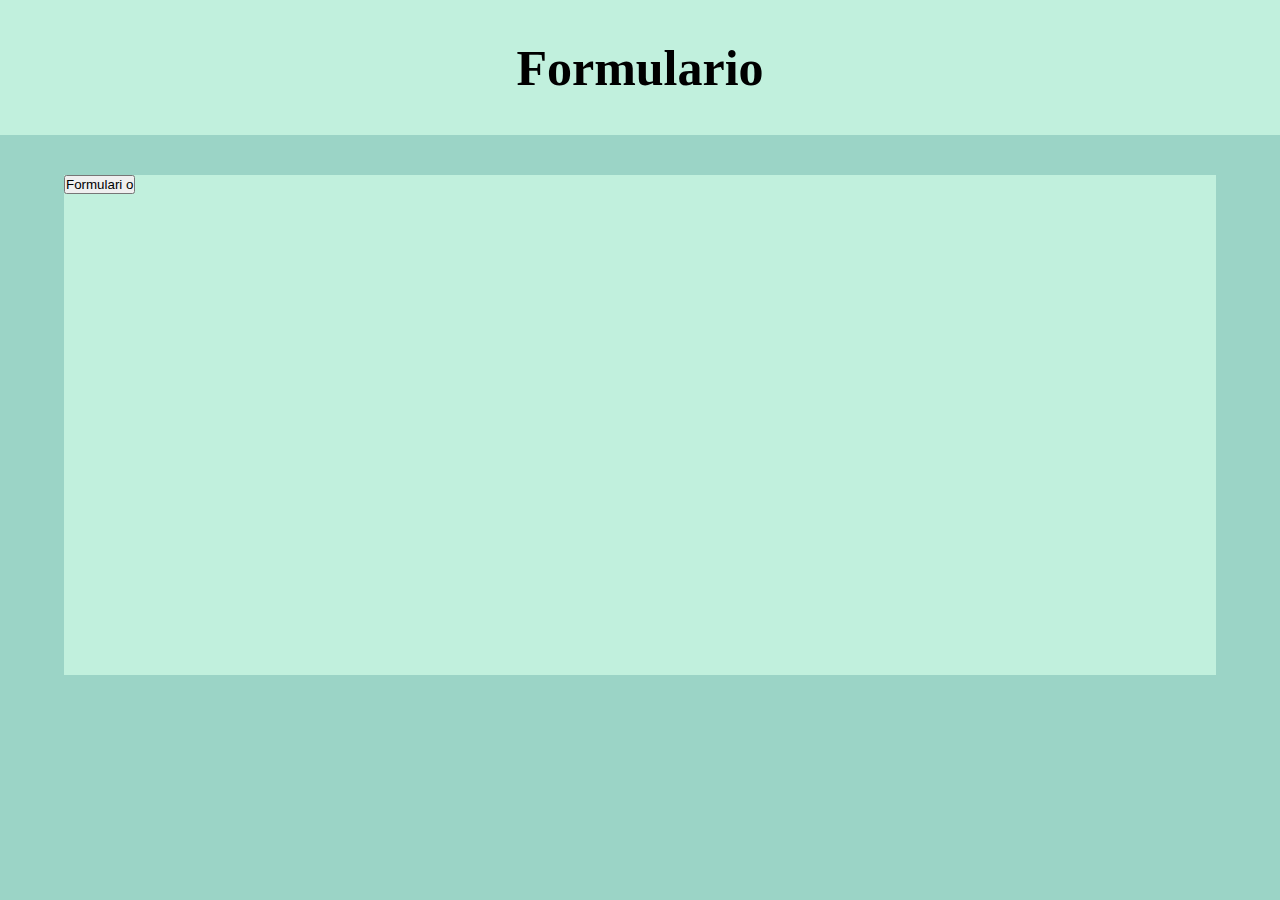
==== estudo de js/index.html @ ebabfbe3 "site" ====
<!DOCTYPE html>
<html lang="pt-br">
<head>
    <meta charset="UTF-8">
    <meta name="viewport" content="width=device-width, initial-scale=1.0">
    <link rel="stylesheet" href="src/Style/style.css">
    <link rel="stylesheet" href="src/Style/geral.css">
    <title>Formularo</title>
</head>
<body>
    <header>
        <h1 id="titulo">Formulario</h1>
    </header>
    <article>
        <main>
            <button type="submit" class="btn-form">Formulari    o</button>
            
        </main>
    </article>
    <div class="overlay esconder"></div>
            <form action="" method="post" class="form esconder" >
                <h1 id="cadas">Cadastrar</h1>
                <label for="">nome</label>
                <input type="text" name="nome" id="nome" class="input">
                <label for="">email</label>
                <input type="email" name="email" id="email" class="input" >
                <label for="">senha</label>
                <input type="password" name="senha" id="senha" class="input">
                <button type="submit" class="btn-cadastrar">Cadastrar</button>
            </form>
        </main>

    <script src="src/Javascript/script.js"></script>
</body>
</html>
---- estudo de js/src/Style/style.css ----
body {
    background-color: #9BD4C6;
    height: 100vh;
    width: 100%;
}

header {
    text-align: center;
    height: 15vh;
    font-size: 25px;
    background-color: #C1F0DD;
    margin-bottom: 40px;
    display: flex;
    align-items: center;
    justify-content: center;
}

article {
    display: flex;
    justify-content: center;
}

main {
    height: 500px;
    width: 90%;
    background-color: #C1F0DD;
    
}
.overlay {
    position: fixed;
    top: 0;
    left: 0;
    width: 100%;
    height: 100%;
    background-color: rgba(0, 0, 0, 0.5); 
    backdrop-filter: blur(30px);
    z-index: 1;
}

#cadas {
    margin-top: -100px;
    margin-bottom: 60px;
}

.form {
    position: absolute; 
    z-index: 2;
    height: 500px;
    width: 500px;
    background-color: aliceblue;
    display: flex;
    align-items: center;
    justify-content: center;
    flex-direction: column;
    border-radius: 20px;
    position: absolute;
    top: 50%;
    left: 50%;
    transform: translate(-50%, -50%) scale(0.5);
    transition:transform 0.3s ease , opacity 0.3s ease;   
}

.input {
    height: 45px;
    width: 400px;
    border: none;
    outline: none;
    border-radius: 10px;
    color: #000000;
    border: 1px solid black;
    margin-bottom: 20px;
    padding: 10px;
    background: rgba(255,255,255,0.1);
}

.btn-cadastrar {
    height: 45px;
    width: 250px;
    border: solid 1px black;
    border-radius: 5px;
    font-size: 20px;
    background-color: white;
    color: black;
    margin-bottom: 20px;
    cursor: pointer;
    animation-name: borda;
    animation-duration: 1s;
    animation-delay: 1ms;
    animation-iteration-count: infinite;
}

label {
    margin-right: 370px;
}

.esconder {
    display: none;
}

.form.show {
     transform: translate(-50%,-50%) scale(1);
     opacity: 1;
}
---- estudo de js/src/Style/geral.css ----
/* Css geral */
* {
    margin: 0;
    padding: 0;
    box-sizing: border-box;
}
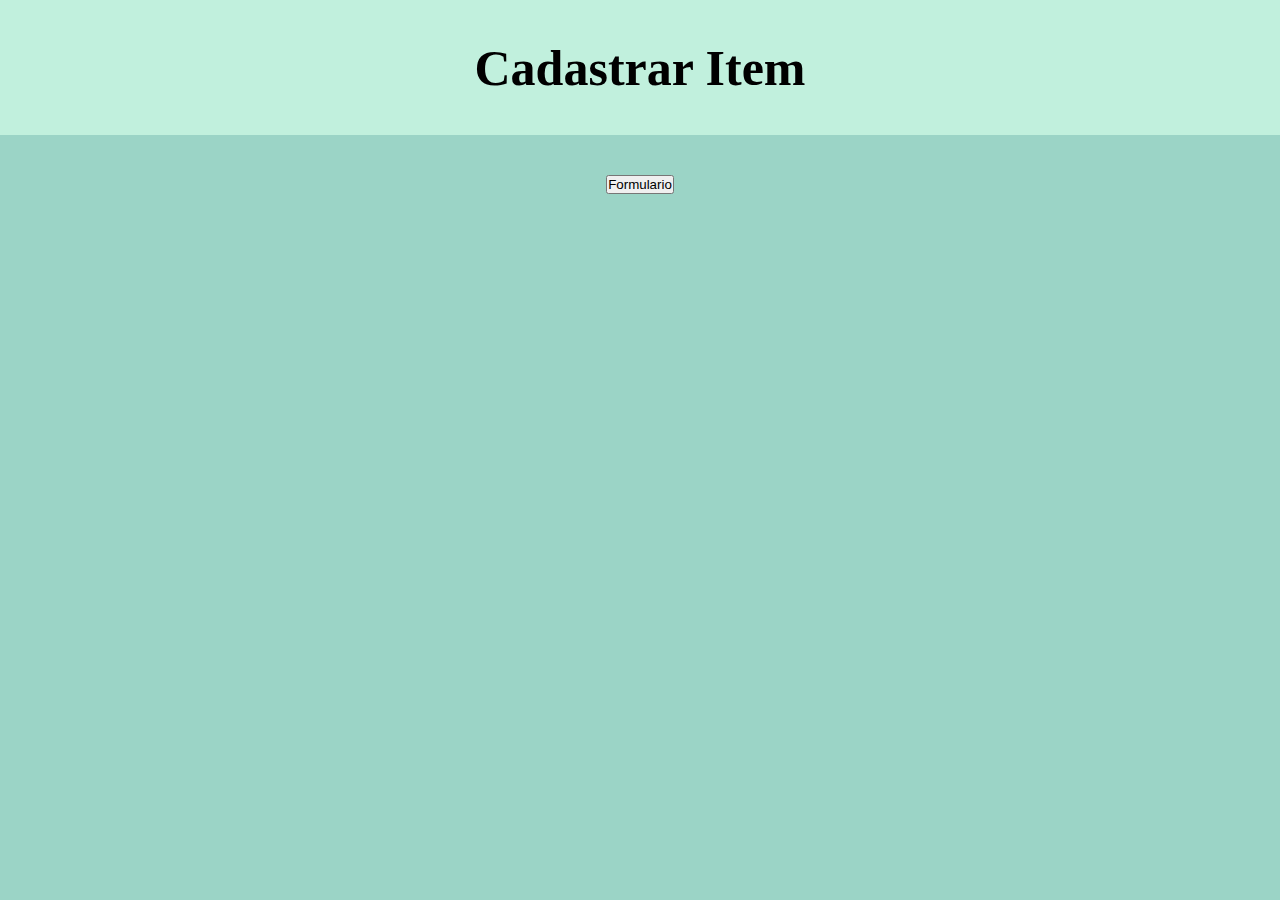
==== commit bb50cbb5: "no" ====
--- a/estudo de js/index.html
+++ b/estudo de js/index.html
@@ -9,14 +9,11 @@
 </head>
 <body>
     <header>
-        <h1 id="titulo">Formulario</h1>
+        <h1 id="titulo">Cadastrar Item</h1>
     </header>
-    <article>
-        <main>
-            <button type="submit" class="btn-form">Formulari    o</button>
-            
-        </main>
-    </article>
+    <main>
+        <button type="submit" class="btn-form">Formulario</button>
+    </main>
     <div class="overlay esconder"></div>
             <form action="" method="post" class="form esconder" >
                 <h1 id="cadas">Cadastrar</h1>
@@ -28,8 +25,6 @@
                 <input type="password" name="senha" id="senha" class="input">
                 <button type="submit" class="btn-cadastrar">Cadastrar</button>
             </form>
-        </main>
-
     <script src="src/Javascript/script.js"></script>
 </body>
 </html>--- a/estudo de js/src/Style/style.css
+++ b/estudo de js/src/Style/style.css
@@ -15,27 +15,13 @@
     justify-content: center;
 }
 
-article {
+main {
     display: flex;
     justify-content: center;
 }
 
-main {
-    height: 500px;
-    width: 90%;
-    background-color: #C1F0DD;
-    
-}
-.overlay {
-    position: fixed;
-    top: 0;
-    left: 0;
-    width: 100%;
-    height: 100%;
-    background-color: rgba(0, 0, 0, 0.5); 
-    backdrop-filter: blur(30px);
-    z-index: 1;
-}
+
+
 
 #cadas {
     margin-top: -100px;
@@ -100,4 +86,15 @@
 .form.show {
      transform: translate(-50%,-50%) scale(1);
      opacity: 1;
-}+}
+
+.overlay {
+    position: fixed;
+    top: 0;
+    left: 0;
+    width: 100%;
+    height: 100%;
+    background-color: rgba(0, 0, 0, 0.5); 
+    backdrop-filter: blur(30px);
+    z-index: 1;
+}       